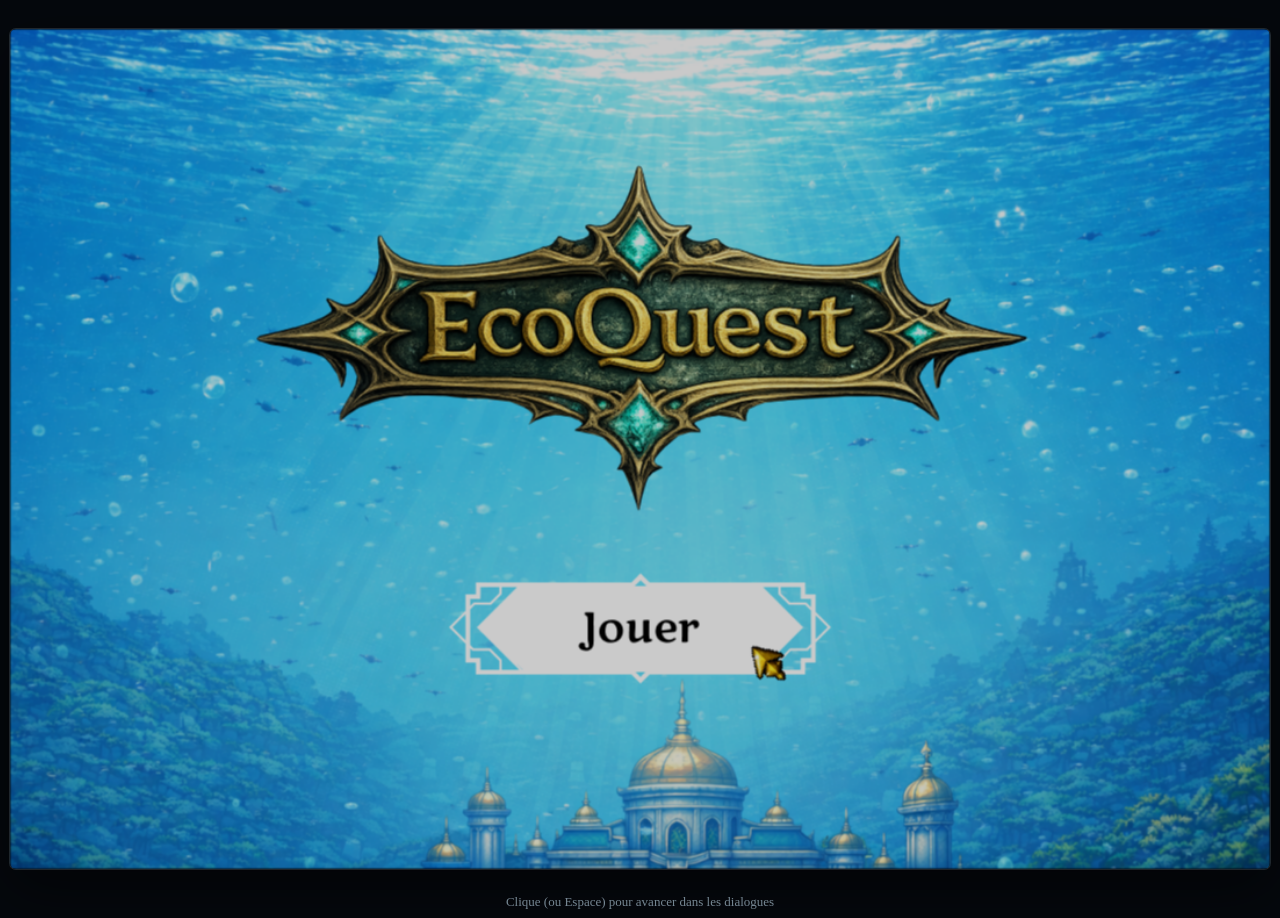
==== jeu/index.html @ c37af3ac "Intro et sequence 1" ====
<!doctype html>
<html lang="fr">
<head>
  <meta charset="utf-8">
  <meta name="viewport" content="width=device-width, initial-scale=1">
  <title>EcoQuest — version 1</title>
  <!-- La police pixel des dialogues (comme dans ton Figma) -->
  <link rel="preconnect" href="https://fonts.googleapis.com">
  <link rel="preconnect" href="https://fonts.gstatic.com" crossorigin>
  <link href="https://fonts.googleapis.com/css2?family=Press+Start+2P&display=swap" rel="stylesheet">
  <style>
    html, body { height: 100%; margin: 0; background: #05080d; color: #93a8b6;
      font-family: Georgia, "Palatino Linotype", serif; }
    .shell { height: 100dvh; display: grid; grid-template-rows: 1fr auto; justify-items: center; padding: 10px 10px 8px; gap: 6px; }
    #game { width: 100%; height: 100%; min-height: 0; }
    #game canvas { border-radius: 6px; box-shadow: 0 0 0 1px rgba(160,190,210,.18), 0 18px 60px rgba(0,0,0,.55); }
    p { margin: 0; font-size: 13px; text-align: center; opacity: .8; }
  </style>
</head>
<body>
  <main class="shell">
    <div id="game"></div>
    <p>Clique (ou Espace) pour avancer dans les dialogues</p>
  </main>
  <!-- 1. La bibliothèque de jeu (le moteur) -->
  <script src="phaser.min.js"></script>
  <!-- 2. Notre jeu -->
  <script src="main.js"></script>
</body>
</html>
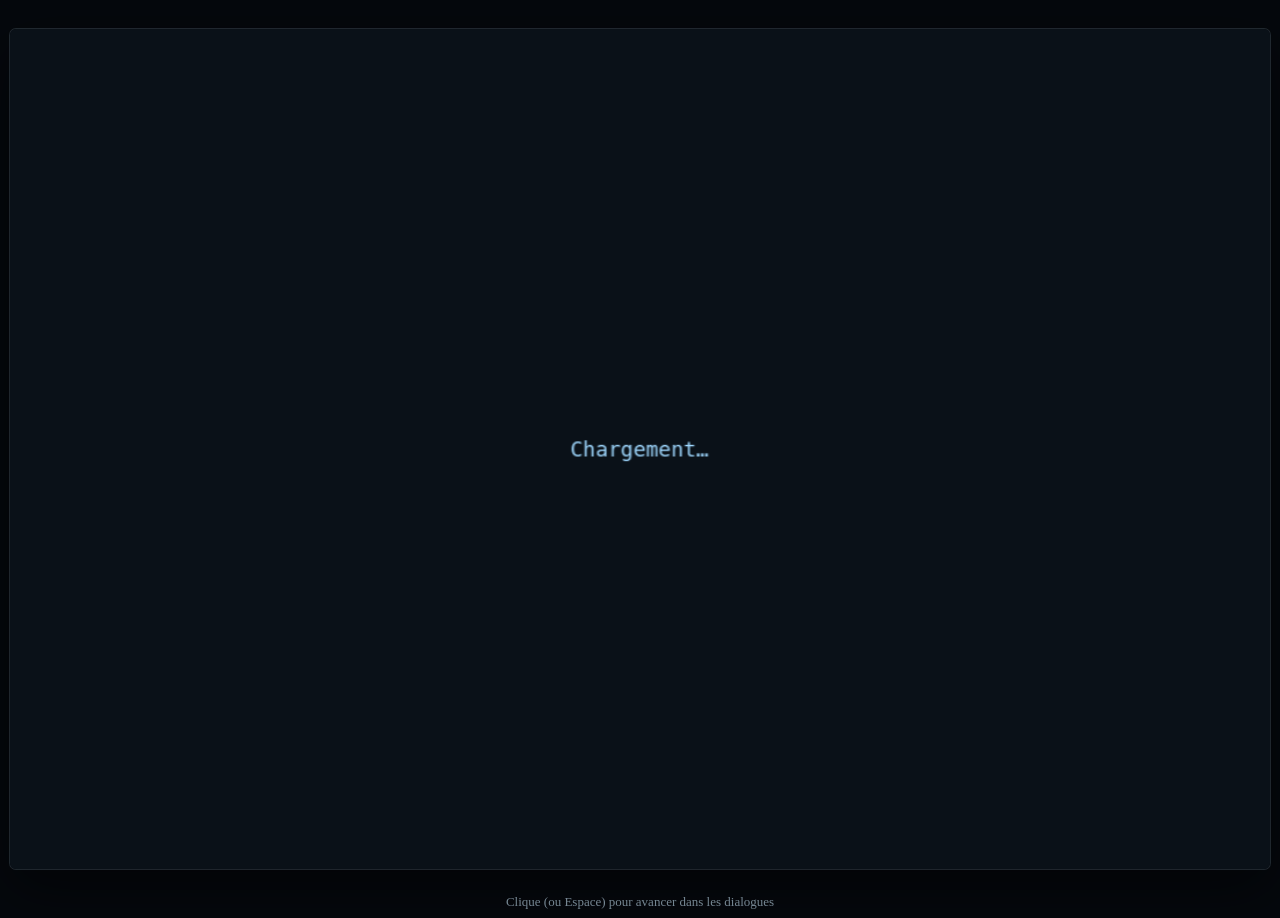
==== commit 6ce1a620: "assets cursor" ====
--- a/jeu/index.html
+++ b/jeu/index.html
@@ -14,6 +14,8 @@
     .shell { height: 100dvh; display: grid; grid-template-rows: 1fr auto; justify-items: center; padding: 10px 10px 8px; gap: 6px; }
     #game { width: 100%; height: 100%; min-height: 0; }
     #game canvas { border-radius: 6px; box-shadow: 0 0 0 1px rgba(160,190,210,.18), 0 18px 60px rgba(0,0,0,.55); }
+    /* Le curseur de la souris : la flèche dorée de ton Figma (pointe en haut à gauche = point actif « 3 1 ») */
+    html, body, #game canvas { cursor: url('assets/curseur.png') 3 1, auto !important; }
     p { margin: 0; font-size: 13px; text-align: center; opacity: .8; }
   </style>
 </head>
